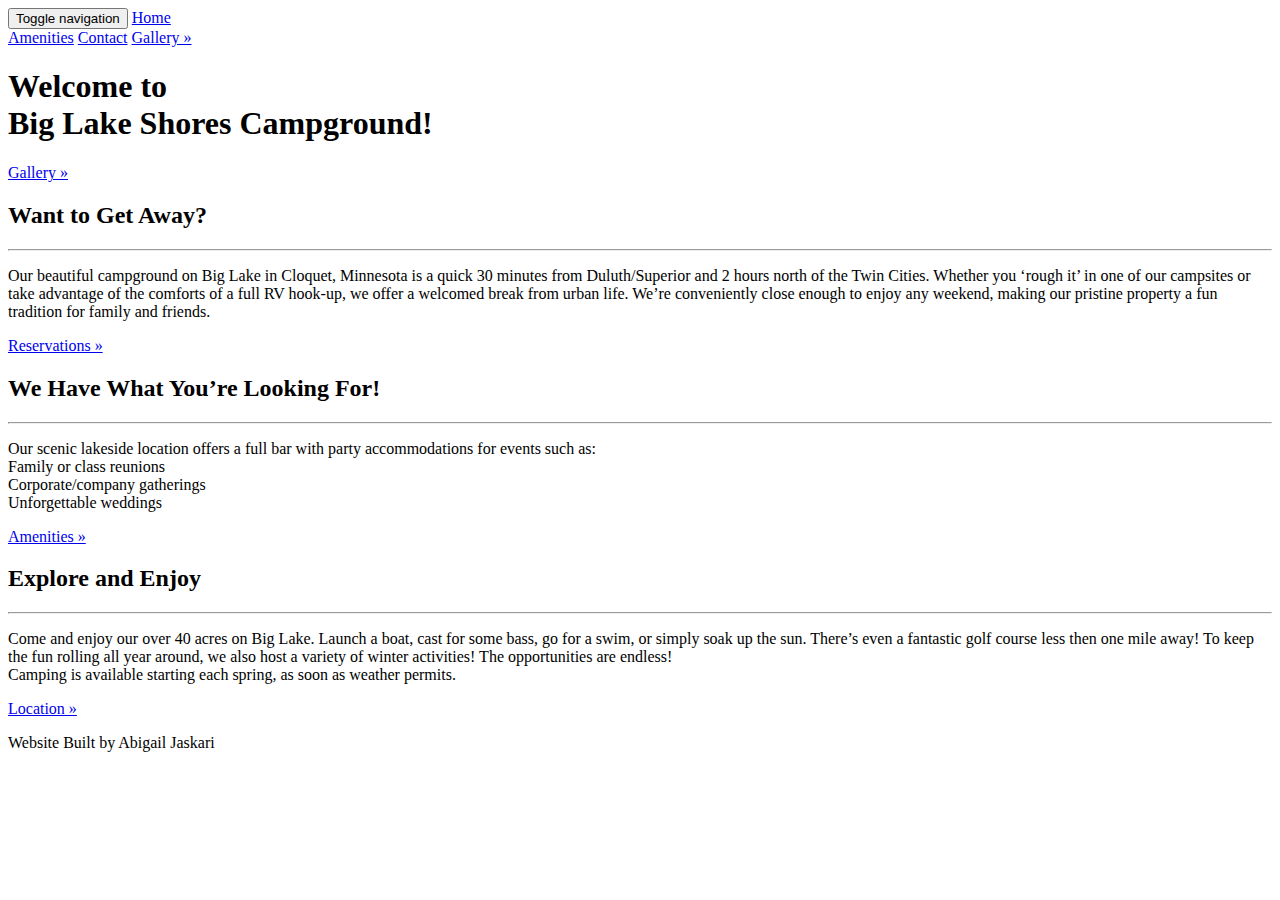
==== lounge.html @ a92062a0 "Add files via upload" ====
<!DOCTYPE html>
<html lang="en">
  <head>
    <meta charset="utf-8">
    <meta http-equiv="X-UA-Compatible" content="IE=edge">
    <meta name="viewport" content="width=device-width, initial-scale=1">
    <!-- The above 3 meta tags *must* come first in the head; any other head content must come *after* these tags -->
    <meta name="description" content="">
    <meta name="author" content="">
    <link rel="icon" href="../../favicon.ico">

    <title>Big Lake Shores Campground</title>

    <!-- Bootstrap core CSS -->
    <link href="css/bootstrap.min.css" rel="stylesheet">

    <!-- IE10 viewport hack for Surface/desktop Windows 8 bug -->
    <link href="../../assets/css/ie10-viewport-bug-workaround.css" rel="stylesheet">

    <!-- Custom styles for this template -->
    <link href="css/custom-abby.css" rel="stylesheet">
    <!-- Just for debugging purposes. Don't actually copy these 2 lines! -->
    <!--[if lt IE 9]><script src="../../assets/js/ie8-responsive-file-warning.js"></script><![endif]-->
    <script src="../../assets/js/ie-emulation-modes-warning.js"></script>

    <!-- HTML5 shim and Respond.js for IE8 support of HTML5 elements and media queries -->
    <!--[if lt IE 9]>
      <script src="https://oss.maxcdn.com/html5shiv/3.7.3/html5shiv.min.js"></script>
      <script src="https://oss.maxcdn.com/respond/1.4.2/respond.min.js"></script>
    <![endif]-->
  </head>

  <body>

    <nav class="navbar navbar-inverse navbar-fixed-top">
      <div class="container">
        <div class="navbar-header">
          <button type="button" class="navbar-toggle collapsed" data-toggle="collapse" data-target="#navbar" aria-expanded="false" aria-controls="navbar">
            <span class="sr-only">Toggle navigation</span>
            <span class="icon-bar"></span>
            <span class="icon-bar"></span>
            <span class="icon-bar"></span>
          </button>
          <a class="navbar-brand" href="lounge.html"><span class="glyphicon glyphicon-tree-conifer" aria-hidden="true"></span>Home<span class="glyphicon glyphicon-tree-conifer" aria-hidden="true"></span></a>
        </div>
        <div id="navbar" class="navbar-collapse collapse">
          <form class="navbar-form navbar-right">
            <a button type="submit" class="btn btn-success" href="lounge-amenities.html">Amenities</a>
            <a button type="submit" class="btn btn-success" href="lounge-contact.html">Contact</a>
            <a button type="submit" class="btn btn-warning" href="lounge-gallery.html">Gallery &raquo;</a>
          </form>
        </div><!--/.navbar-collapse -->
      </div>
    </nav>

    <!-- Main jumbotron for a primary marketing message or call to action -->
    <div class="jumbotron">
      <div class="container">
        <h1>Welcome to<br><strong>Big Lake Shores Campground!</strong></h1>
        <p></p>
        <p><a id="gallery-button" class="btn btn-warning btn-md" href="lounge-gallery.html" role="button">Gallery &raquo;</a></p>
      </div>
    </div>

    <div class="info">
      <div class="container">
        <!-- Example row of columns -->
        <div class="row">
          <div class="col-md-4 get-away">
            <h2>Want to Get Away?</h2>
            <hr>
            <p>Our beautiful campground on Big Lake in Cloquet, Minnesota is a quick 30 minutes from Duluth/Superior and 2 hours north of the Twin Cities.  Whether you ‘rough it’ in one of our campsites or take advantage of the comforts of a full RV hook-up, we offer a welcomed break from urban life.  We’re conveniently close enough to enjoy any weekend, making our pristine property a fun tradition for family and friends.</p>
            <p><a class="btn btn-default" href="lounge-contact.html" role="button">Reservations &raquo;</a></p>
          </div>
          <div class="col-md-4 looking-for">
            <h2>We Have What You’re Looking For!</h2>
            <hr>
            <p>Our scenic lakeside location offers a full bar with party accommodations for events such as:<br>Family or class reunions<br>Corporate/company gatherings<br>Unforgettable weddings</p>
            <p><a class="btn btn-default" href="lounge-amenities.html" role="button">Amenities &raquo;</a></p>
         </div>
          <div class="col-md-4 explore-enjoy">
            <h2>Explore and Enjoy</h2>
            <hr>
            <p>Come and enjoy our over 40 acres on Big Lake. Launch a boat, cast for some bass, go for a swim, or simply soak up the sun. There’s even a fantastic golf course less then one mile away! To keep the fun rolling all year around, we also host a variety of winter activities! The opportunities are endless!<br>Camping is available starting each spring, as soon as weather permits.</p>
            <p><a class="btn btn-default" href="lounge-contact.html" role="button">Location &raquo;</a></p>
          </div>
        </div>
      </div>

    </div> <!-- /container -->

    <footer class="footer">
        <p>Website Built by Abigail Jaskari</p>
    </footer>


    <!-- Bootstrap core JavaScript
    ================================================== -->
    <!-- Placed at the end of the document so the pages load faster -->
    <script src="https://ajax.googleapis.com/ajax/libs/jquery/1.12.4/jquery.min.js"></script>
    <script>window.jQuery || document.write('<script src="../../assets/js/vendor/jquery.min.js"><\/script>')</script>
    <script src="js/bootstrap.min.js"></script>
    <!-- IE10 viewport hack for Surface/desktop Windows 8 bug -->
    <script src="js/ie10-viewport-bug-workaround.js"></script>
  </body>
</html>
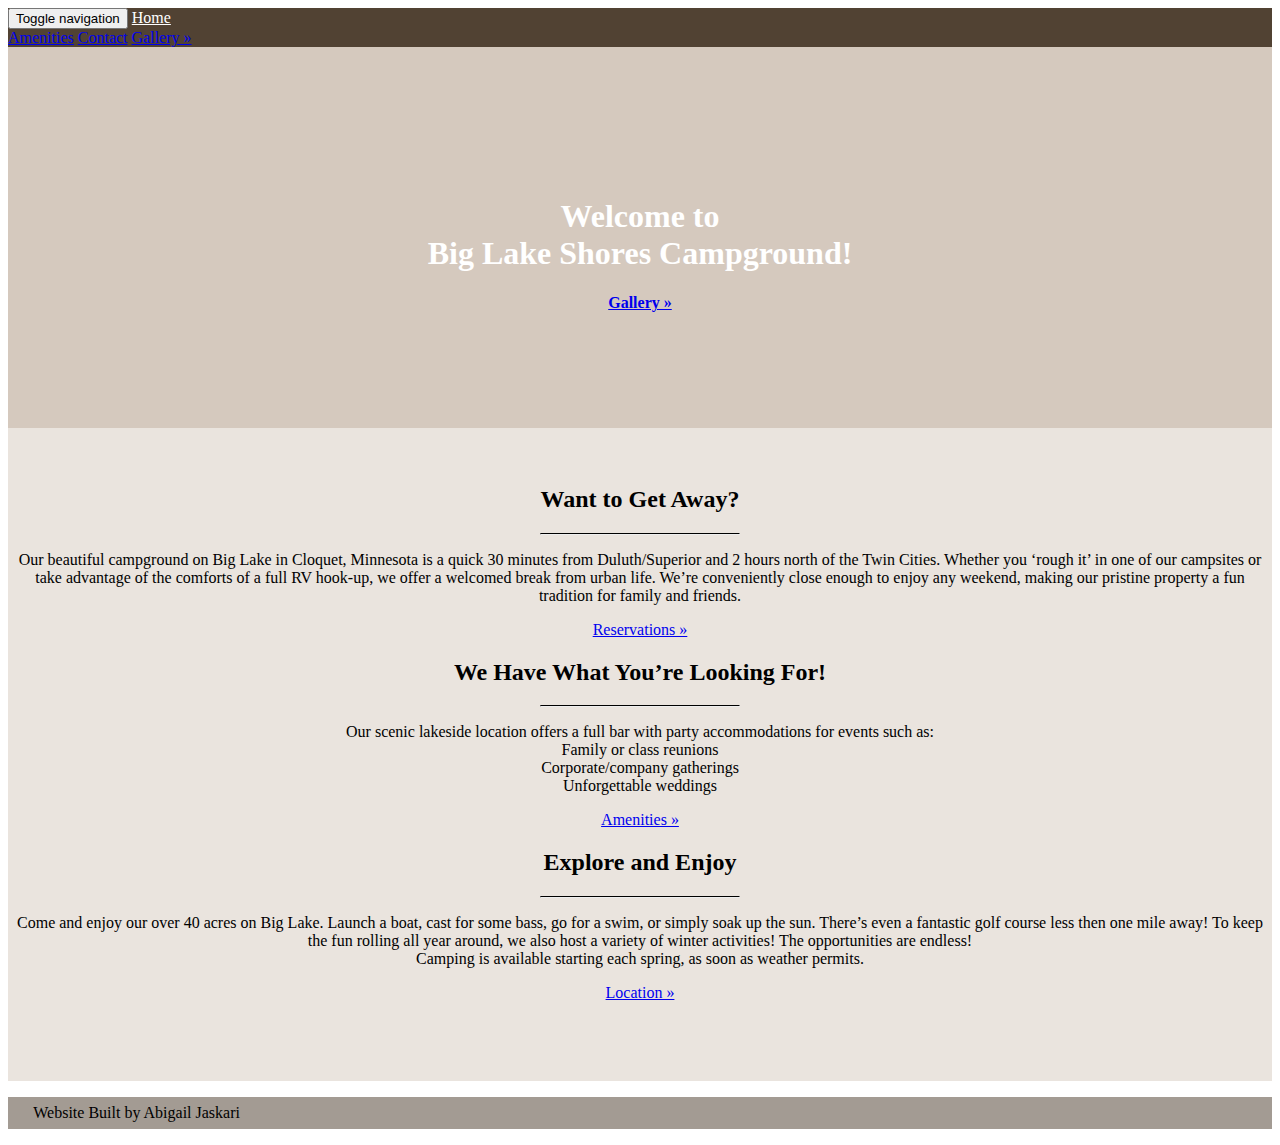
==== commit 587ba562: "Updated custom CSS file path" ====
--- a/lounge.html
+++ b/lounge.html
@@ -18,7 +18,7 @@
     <link href="../../assets/css/ie10-viewport-bug-workaround.css" rel="stylesheet">
 
     <!-- Custom styles for this template -->
-    <link href="css/custom-abby.css" rel="stylesheet">
+    <link href="custom-abby.css" rel="stylesheet">
     <!-- Just for debugging purposes. Don't actually copy these 2 lines! -->
     <!--[if lt IE 9]><script src="../../assets/js/ie8-responsive-file-warning.js"></script><![endif]-->
     <script src="../../assets/js/ie-emulation-modes-warning.js"></script>
--- a/custom-abby.css
+++ b/custom-abby.css
@@ -0,0 +1,575 @@
+/* Move down content because we have a fixed navbar that is 50px tall */
+.navbar-inverse .navbar-brand {
+    color: white;
+}
+
+.navbar-inverse {
+    background-color: rgba(50, 33, 15, 0.85);
+    border-color: rgba(50, 33, 15, 0.85);
+}
+
+.jumbotron {
+	background-color:rgba(93, 48, 3, 0.26);
+	background-image: url('../images/trees-stock-four.jpeg');
+	color:white;
+	text-align: center;
+	font-weight:bolder;
+	text-shadow: black;
+	padding: 100px;
+	padding-top:130px;
+	margin-bottom: 0px;
+}
+
+#gallery-button {
+	margin-top:60px;
+}
+
+.col-md-4 {
+	text-align: center;
+}
+
+.info {
+	background-color: rgba(93, 48, 3, 0.13);
+	padding-top: 3%;
+	padding-bottom: 5%;
+}
+
+.info hr {
+	border-top: 1px solid black;
+	width: 200px;
+}
+
+.contact {
+	background-color: rgba(93, 48, 3, 0.13);
+	padding-top: 50px;
+}
+
+.news {
+	padding-bottom: 50%;
+	text-align: center;
+	border-right: 2px solid;
+}
+
+.news-gallery {
+	padding-bottom: 50%;
+	text-align: center;
+	border-right: 2px solid;
+}
+
+.news-amenities {
+	padding-bottom: 50%;
+	text-align: center;
+	border-right: 2px solid;
+}
+
+.news-contact {
+	padding-bottom: 50%;
+	text-align: center;
+	border-right: 2px solid;
+}
+
+.contact-header {
+	background-image: url('../images/trees-stock-four.jpeg');
+	color: white;
+	font-weight: bolder;
+	margin-bottom: 2%;
+	padding-top: 1%;
+	padding-bottom: 2%;
+	text-align: center;
+}
+
+.news hr {
+	width: 100px;
+	border-top: 1px solid black;
+}
+
+.news-contact hr {
+	width: 100px;
+	border-top: 1px solid black;
+}
+
+.news-gallery hr {
+	width: 100px;
+	border-top: 1px solid black;
+}
+
+.news-amenities hr {
+	width: 100px;
+	border-top: 1px solid black;
+}
+
+#camping-icon {
+	width:70%;
+}	
+
+#lounge-map {
+	width: 100%;
+	overflow: hidden;
+	padding-left: 1%;
+	padding-top: 2%;
+	padding-bottom: 3%;
+	margin-bottom: 3%;
+}
+
+.contact-info {
+	text-align: center;
+}
+
+.contact-info hr {
+	border-top: 1px solid black;
+	width: 15%;
+}
+
+.contact-map {
+	text-align: center;
+}
+
+.contact-map hr {
+	border-top: 1px solid black;
+	width: 60%;
+	margin-top: 6%;
+	margin-bottom: 6%;
+}
+
+#directions {
+	font-weight:bold;
+	text-decoration: underline;
+}
+
+#directions-list {
+	line-height: 2em;
+	text-align: left;
+}
+
+#lounge-one {
+	float: right;
+	padding-left: 5%;
+}
+
+.lounge-info {
+	padding-left: 2%;
+	padding-top:2%;
+	text-align: center;
+	font-size: 1.5em;
+}
+
+.amenities hr {
+	border-top: 1px solid black;
+	width: 40%;
+}
+
+.amenities {
+	text-align: center;
+}
+
+#amenities-list {
+	text-align: left;
+	line-height: 1.7em;
+}
+
+.activities {
+	text-align: center;
+}
+
+.activities hr {
+	border-top: 1px solid black;
+	width: 30%;
+}
+
+.amenities-pics {
+	width: 20%;
+	padding-left: 15px;
+	padding-bottom: 15px;
+}
+
+.footer {
+	background-color: rgba(50, 33, 15, 0.45);
+	padding-left: 2%;
+	line-height: 2em;
+}
+
+
+/* ---------- Gallery Slideshow Styling ---------- */
+
+* {
+  box-sizing: border-box;
+}
+
+/* Position the image container (needed to position the left and right arrows) */
+.container {
+  position: relative;
+}
+
+.slideshow {
+	padding-bottom: 5%;
+}
+
+/* Hide the images by default */
+.mySlides {
+  display: none;
+}
+
+/* Add a pointer when hovering over the thumbnail images */
+.cursor {
+  cursor: pointer;
+}
+
+/* Next & previous buttons */
+.prev,
+.next {
+  cursor: pointer;
+  position: absolute;
+  top: 40%;
+  width: auto;
+  padding: 16px;
+  margin-top: -50px;
+  color: white;
+  font-weight: bold;
+  font-size: 20px;
+  border-radius: 0 3px 3px 0;
+  user-select: none;
+  -webkit-user-select: none;
+}
+
+/* Position the "next button" to the right */
+.next {
+  right: 0;
+  border-radius: 3px 0 0 3px;
+}
+
+/* On hover, add a black background color with a little bit see-through */
+.prev:hover,
+.next:hover {
+  background-color: rgba(0, 0, 0, 0.8);
+}
+
+/* Number text (1/3 etc) */
+.numbertext {
+  color: #f2f2f2;
+  font-size: 12px;
+  padding: 8px 12px;
+  position: absolute;
+  top: 0;
+}
+
+/* Container for image text */
+.caption-container {
+  text-align: center;
+  background-color: #222;
+  padding: 2px 16px;
+  color: white;
+}
+
+.row:after {
+  content: "";
+  display: table;
+  clear: both;
+}
+
+/* Six columns side by side */
+.column {
+  float: left;
+  width: 16.66%;
+}
+
+/* Add a transparency effect for thumnbail images */
+.demo {
+  opacity: 0.6;
+}
+
+.active,
+.demo:hover {
+  opacity: 1;
+}
+
+
+/*  -------- End of Gallery Slideshow Styling -------- */
+
+
+
+
+ /* Extra small devices (phones, 600px and down) */
+@media only screen and (max-width: 600px) {
+	#camping-icon {
+		display: none;
+	}
+
+	.news {
+		display: none;
+	}
+
+	.news-gallery {
+		display: none;
+	}
+
+	.news-contact {
+		display: none;
+	}
+
+	.news-amenities {
+		display: none;
+	}
+
+	.contact-details {
+		font-size: 20px;
+	}
+
+	#directions {
+		display: none;
+	}
+
+	#directions-list {
+		display: none;
+	}
+
+	#lounge-one {
+		padding-bottom: 3%;
+	}
+
+	.get-away {
+		padding-bottom: 15px;
+	}
+
+	.looking-for {
+		padding-bottom: 15px;
+	}
+
+	.explore-enjoy {
+		padding-bottom: 15px;
+	}
+
+	.slideshow {
+		padding-bottom: 10px;
+	}
+
+}
+/* Small devices (portrait tablets and large phones) */
+@media only screen and (max-width: 767px) {
+	#camping-icon {
+		display: none;
+	}
+
+	.news {
+		display: none;
+	}
+
+	.news-gallery {
+		display: none;
+	}
+
+	.news-contact {
+		display: none;
+	}
+
+	.news-amenities {
+		display: none;
+	}
+
+	.amenities-pics {
+		padding-top: 3%;
+	}
+
+	.contact-details {
+		font-size: 20px;
+	}
+
+	#directions {
+		display: none;
+	}
+
+	#directions-list {
+		display: none;
+	}
+
+	#lounge-one {
+		padding-bottom: 3%;
+	}
+
+	.get-away {
+		padding-bottom: 15px;
+	}
+
+	.looking-for {
+		padding-bottom: 15px;
+	}
+
+	.explore-enjoy {
+		padding-bottom: 15px;
+	}
+
+	.slideshow {
+		padding-bottom: 10px;
+	}
+
+}
+
+/* Medium devices (landscape tablets) */
+@media only screen and (max-width: 992px) {
+	.news-gallery {
+		padding-bottom: 10%;
+	}
+
+	.news-gallery h3 {
+		font-size: 1.3em;
+	}
+	
+	.news-amenities {
+		padding-bottom: 20%;
+	}
+
+	.news-contact h3 {
+		font-size: 1.2em;
+	}
+
+	.news-amenities h3 {
+		font-size: 1.3em;
+	}
+
+	.slideshow {
+		padding-left: 50px;
+	}
+
+	#camping-icon {
+		width: 100%;
+	}
+
+	.news {
+		padding-bottom: 20%;
+	}
+
+	.contact-details {
+		font-size: 1.3em;
+		line-height: 1.5em;
+	}
+
+	.contact-info hr {
+		width: 35%;
+	}
+
+	.contact-map p {
+		font-size: 1.2em;
+	}
+
+	#directions {
+		display: none;
+	}
+
+	#directions-list {
+		display: none;
+	}
+
+	#lounge-map {
+		width: 100%;
+	}
+
+	#lounge-one {
+		padding-bottom: 2%;
+		width: 100%;
+	}
+}
+
+/* large devices */
+@media only screen and (max-width: 1200px) {
+
+	.news-amenities {
+		padding-bottom: 20%;
+	}
+
+	.news-gallery {
+		padding-bottom: 15%;
+	}
+
+	.amenities-pics {
+		padding-top: 5%;
+	}
+
+	.news-contact h3 {
+		font-size: 1.3em;
+	}
+
+	.news-contact hr {
+		width: 60px;
+		border-top: 1px solid black;
+	}
+
+	.slideshow {
+		padding-left: 50px;
+	}
+
+	#camping-icon {
+		width: 100%;
+	}
+
+	.contact-info hr {
+		width: 25%;
+	}
+
+	.contact-details {
+		font-size: 1.3em;
+		line-height: 1.5em;
+	}
+
+	#lounge-map {
+		width: 100%;
+	}
+
+	#lounge-one {
+		width: 100%;
+		padding-bottom: 3%;
+	}
+} 
+
+/* extra large devices */
+@media only screen and (min-width: 1200px) {
+	#activities-list {
+		line-height: 1.5em;
+	}
+
+	#amenities-list {
+		line-height: 1.7em;
+	}
+
+	.amenities-pics {
+		padding-top: 2%;
+	}
+
+	.news-amenities {
+		padding-bottom: 30%;
+	}
+
+	.contact-details {
+		font-size: 1.5em;
+	}
+
+	#directions {
+		font-size: 1.3em;
+	}
+
+	#directions-list {
+		font-size: 1.2em;
+	}
+
+	#lounge-one {
+		padding-bottom: 2%;
+	}
+
+	.news-contact {
+		line-height: 1.7em;
+	}
+
+	#camping-icon {
+		width: 100%;
+	}
+
+	.news-gallery {
+		line-height: 1.7em;
+	}
+
+	.news-gallery {
+		padding-bottom: 30%;
+	}
+
+	.slideshow {
+		padding-left: 4%;
+	}
+}